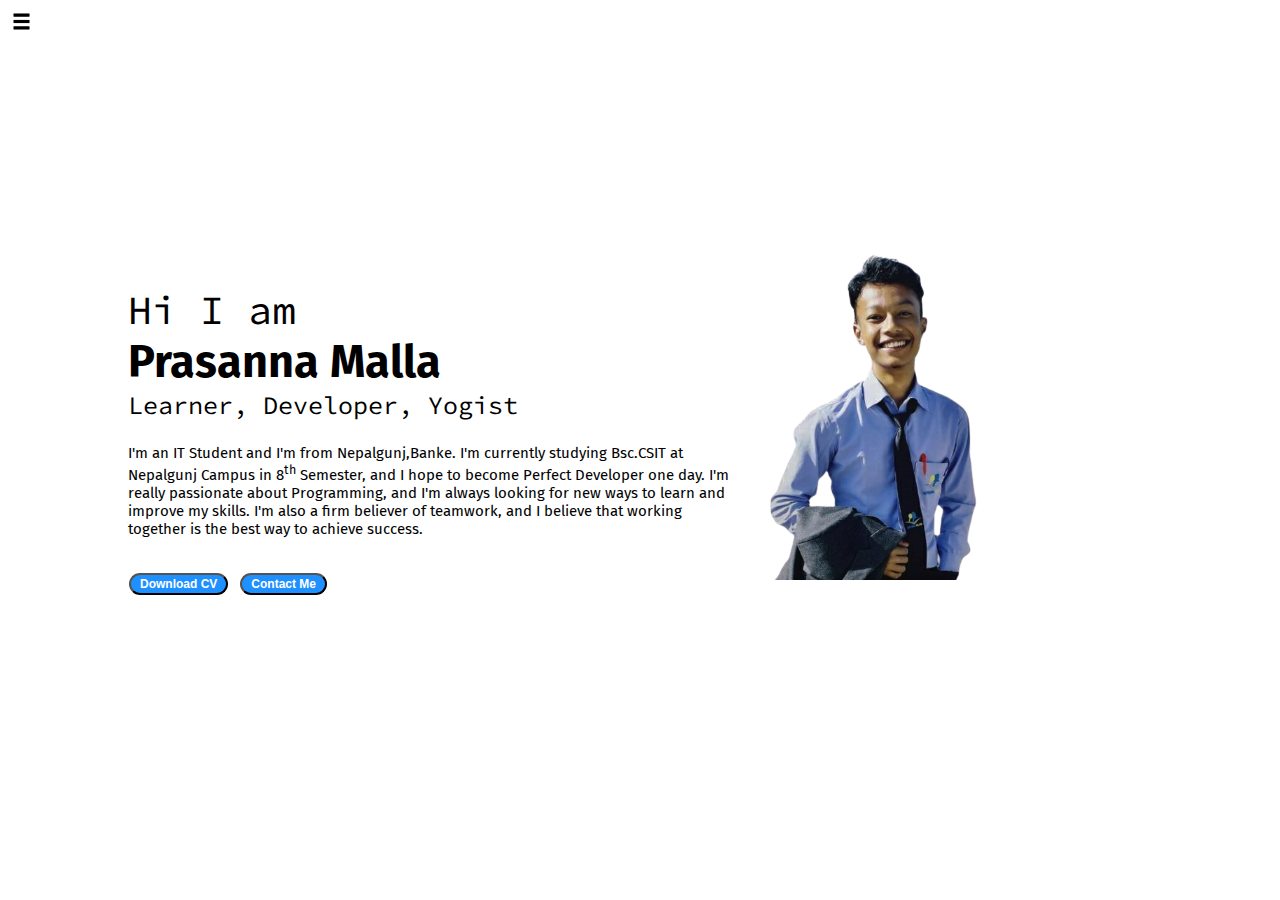
==== index.html @ 4e798c4a "Portfolio" ====
<!DOCTYPE html>
<html lang="en">
    
<head>
    <meta charset="UTF-8">
    <meta http-equiv="X-UA-Compatible" content="IE=edge">
    <meta name="viewport" content="width=device-width, initial-scale=1.0">
    <title>Prasanna Malla, IT student, Programmer and Potential Person</title>
    <link rel="stylesheet" href="style.css">
</head>
<title>PrasannaMalla</title>
<body>
    <div class="container">
        <div class="sidebar sidebarGo" >
            
            <nav>
                <ul>
                    <li><a href="/">Home</a></li>
                    <li><a href="/intro.html">My Intro</a></li>
                    <li><a href="/services.html">Services</a></li>
                    <li><a href="/blog.html">Blog</a></li>
                    <li><a href="/contact.html">Contact</a></li>
                </ul>
            </nav>
        </div>
        <div class="main">
            <div class="hamburger">
                <img class="ham" src="ham.png" alt="" width="23">
                <img class="cross" src="cross.png" alt="" width="23">
            </div>
            <div class="infocontainer">
                <div class="devInfo">
                <div class="hello">Hi I am</div>
                <div class="name">Prasanna Malla</div>
                <div class="about">Learner, Developer, Yogist</div>
                <div class="moreabout">

                    I'm an IT Student and I'm from Nepalgunj,Banke. I'm currently studying Bsc.CSIT at Nepalgunj Campus in 8<sup>th</sup> Semester, and I hope to become Perfect Developer one day.
                    I'm really passionate about Programming, and I'm always looking for new ways to learn and improve my skills. I'm also a firm believer of teamwork, and I believe that working together is the best way to achieve success.</div>
                <div class="buttons">
                    <a href="/cv.txt" target="_blank">
                    <button class="btn">Download CV</button></a>
                   <a href="/contact.html"> <button class="btn">Contact Me</button></a>

                </div>
                </div>
                <div class="devPic">
                    <img src="me.png" alt="Prasanna Malla">
                </div>
            </div>
        </div>
    </div>
    <script src="script.js"></script>
</body>
</html>
---- style.css ----
@import url('https://fonts.googleapis.com/css2?family=Fira+Sans&display=swap');
@import url('https://fonts.googleapis.com/css2?family=Fira+Sans:wght@400;500&family=Source+Code+Pro:wght@300&display=swap');
*{
    margin: 0;
    padding: 0;
}


.sidebar{
    background-color: rgb(223, 221, 221);
   /* width:238px; */
    font-family: 'Fira Sans', sans-serif;
    height:100vh;
    transition: transform 0.3s ease-in;

}
.sidebar nav{
    width: 235px;
    margin:60% 0 0 0;
}

.sidebar nav li{
    list-style: none;
    display: flex;
    font-size:30px;
    margin: 0 0 10% 0;
}
.sidebar nav li:hover{
    background-color: black;
    border-radius: 20px;
}
.sidebar nav li:hover a{
    color: white;
}
.sidebar nav li a{
    text-decoration: none;
    color: black;
    margin: 0 auto;
}
.main{
    /*background-color: yellow;*/
    width:90vw;
    background: 1px solid red;
    
}
.container{
    display:flex;
    max-width: 100%;
    height: 100vh;
}
.infocontainer{
  /*  background-color: rgb(236, 19, 139);*/
    height:70vh;
    width:70vw;
    margin: 125px auto;
    display:flex;
    justify-content:space-between;
}
.devInfo{
    display:flex;
    justify-content: center;
    flex-direction: column;
    width: 68%;
    
font-family: 'Source Code Pro', monospace;
}

.hello{
    font-size:40px;
}
.name{
    font-size: 45px;
    font-weight: bold;
    font-family: 'Fira Sans', sans-serif;
}
.about{
    font-size: 25px;;
}
.moreabout{
    font-size:15px;
    margin-top:23px;
    font-family: 'Fira Sans', sans-serif;

}
.buttons{
    margin-top: 34px;
}

.btn{
    padding: 2px 9px;
    border-radius: 21px;
    color: white;
    background-color: dodgerblue;
    font-weight: bold;
    font-size: 12px;
    margin: 0px 1px;
    cursor: pointer;

}
.btn-sm{
    font-size: 13px;
    padding: 8px 15px;
    margin: 10px 0;

}
.btn:hover{
    background-color:white;
    color:dodgerblue;
}
.devPic{
    width: 30%;
}
.devPic img{ 
    width: 100%;
}

.contactform{
    padding: 0 34px;
    padding-top: 130px;
    font-family: 'Fira Sans', sans-serif;

}
.contactform h1{
    font-family: 'Source Code Pro', monospace;
   /* text-align:center;*/
   padding: 12px 0;

}
.contactform form div{
    display:flex;
    flex-direction: column;
    padding: 10px 0;


}

.contactform form div input{
    width:26vw;
    border-radius: 5px;
    margin:6px 0 0 0;
    padding:3px;
    color:red;
}
 

#emailHelp{
    font-size: 11px;
    color: midnightblue;
    margin: 0 5px;
    padding:3px 0 0 0;
}

#form-check{
flex-direction: row;

}
#form-check input{
width:24px;
margin: 3px 0;

}
.blogitem{
    margin: 20px;
    font-family: 'Fira Sans', sans-serif;
}
h1{
    font-family: 'Fira Sans', sans-serif;
    margin: 23px;
}
p{
    font-family: 'Fira Sans', sans-serif;

}
.intro h2{
    font-family: 'Fira Sans', sans-serif;
    margin:12px;
}
.intro p{
    font-family: 'Source Code Pro', monospace;
    margin:12px;
}
.skillcontainer{
    padding:12px;
}
.skillItem{
    display: flex;
    align-items:center;
    font-family: 'Source Code Pro', monospace;
    font-weight: 900;
}
.skill{
    width: 265px;
    height: 6px;
    background-color: red;
    border: 2px solid black;
}
.hundred{
    width:265px;
    background-color: blueviolet;
}
.fifty{
    width: 175px;
    background-color: aqua;
}
.t5{
    width: 75px;
    background-color: yellow;
}
.n5{
    width:240;
    background-color: rgb(231, 73, 45);
}
.ety{
    width: 200px;
    background-color: rgb(36, 162, 235);
}

.sidebarGo{
    transform: translate(-443px, 0px);
    position:absolute;
}
.hamburger{
    position: absolute;
    cursor: pointer;
    top: 10px;
    left: 10px;
}
.cross{
    margin-left: 200px;
}
@media ( max-width: 1000px){
   *{ 
    
   /* background-color: rgb(230, 112, 112);*/
   }
   .devPic{
    display : none;
   }
 /*  .sidebar{
    transform: translate(-443px, 0px);
    position: absolute;
   } */
}
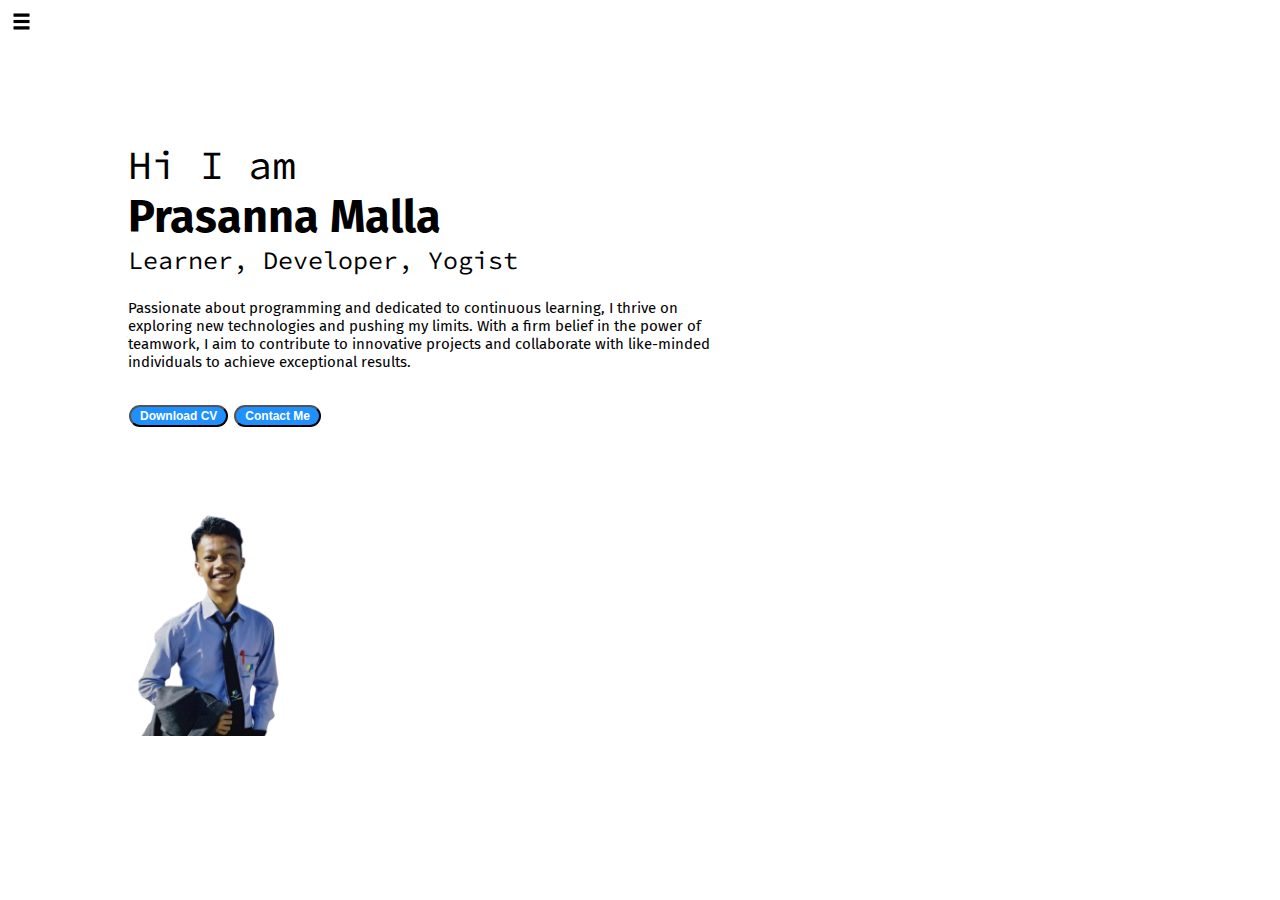
==== commit 4c85fbd3: "Update index.html" ====
--- a/index.html
+++ b/index.html
@@ -17,8 +17,8 @@
                 <ul>
                     <li><a href="/">Home</a></li>
                     <li><a href="/intro.html">My Intro</a></li>
-                    <li><a href="/services.html">Services</a></li>
-                    <li><a href="/blog.html">Blog</a></li>
+                    <li><a href="#">Services</a></li>
+                    <li><a href="#">Blog</a></li>
                     <li><a href="/contact.html">Contact</a></li>
                 </ul>
             </nav>
@@ -35,9 +35,9 @@
                 <div class="about">Learner, Developer, Yogist</div>
                 <div class="moreabout">
 
-                    I'm an IT Student and I'm from Nepalgunj,Banke. I'm currently studying Bsc.CSIT at Nepalgunj Campus in 8<sup>th</sup> Semester, and I hope to become Perfect Developer one day.
-                    I'm really passionate about Programming, and I'm always looking for new ways to learn and improve my skills. I'm also a firm believer of teamwork, and I believe that working together is the best way to achieve success.</div>
-                <div class="buttons">
+                    Passionate about programming and dedicated to continuous learning, I thrive on exploring new technologies and pushing my limits.
+                    With a firm belief in the power of teamwork, I aim to contribute to innovative projects and collaborate with like-minded individuals to achieve exceptional results. 
+                    <div class="buttons">
                     <a href="/cv.txt" target="_blank">
                     <button class="btn">Download CV</button></a>
                    <a href="/contact.html"> <button class="btn">Contact Me</button></a>
@@ -52,4 +52,4 @@
     </div>
     <script src="script.js"></script>
 </body>
-</html>+</html>
--- a/style.css
+++ b/style.css
@@ -1,92 +1,97 @@
 @import url('https://fonts.googleapis.com/css2?family=Fira+Sans&display=swap');
 @import url('https://fonts.googleapis.com/css2?family=Fira+Sans:wght@400;500&family=Source+Code+Pro:wght@300&display=swap');
-*{
+
+* {
     margin: 0;
     padding: 0;
 }
 
-
-.sidebar{
+.sidebar {
     background-color: rgb(223, 221, 221);
-   /* width:238px; */
-    font-family: 'Fira Sans', sans-serif;
-    height:100vh;
+    font-family: 'Fira Sans', sans-serif;
+    height: 100vh;
     transition: transform 0.3s ease-in;
-
-}
-.sidebar nav{
+}
+
+.sidebar nav {
     width: 235px;
-    margin:60% 0 0 0;
-}
-
-.sidebar nav li{
+    margin: 60% 0 0 0;
+}
+
+.sidebar nav li {
     list-style: none;
     display: flex;
-    font-size:30px;
+    font-size: 30px;
     margin: 0 0 10% 0;
 }
-.sidebar nav li:hover{
+
+.sidebar nav li:hover {
     background-color: black;
     border-radius: 20px;
 }
-.sidebar nav li:hover a{
+
+.sidebar nav li:hover a {
     color: white;
 }
-.sidebar nav li a{
+
+.sidebar nav li a {
     text-decoration: none;
     color: black;
     margin: 0 auto;
 }
-.main{
-    /*background-color: yellow;*/
-    width:90vw;
+
+.main {
+    width: 90vw;
     background: 1px solid red;
-    
-}
-.container{
-    display:flex;
+}
+
+.container {
+    display: flex;
     max-width: 100%;
     height: 100vh;
 }
-.infocontainer{
-  /*  background-color: rgb(236, 19, 139);*/
-    height:70vh;
-    width:70vw;
+
+.infocontainer {
+    height: 70vh;
+    width: 70vw;
     margin: 125px auto;
-    display:flex;
-    justify-content:space-between;
-}
-.devInfo{
-    display:flex;
+    display: flex;
+    justify-content: space-between;
+}
+
+.devInfo {
+    display: flex;
     justify-content: center;
     flex-direction: column;
     width: 68%;
-    
-font-family: 'Source Code Pro', monospace;
-}
-
-.hello{
-    font-size:40px;
-}
-.name{
+    font-family: 'Source Code Pro', monospace;
+}
+
+.hello {
+    font-size: 40px;
+}
+
+.name {
     font-size: 45px;
     font-weight: bold;
     font-family: 'Fira Sans', sans-serif;
 }
-.about{
-    font-size: 25px;;
-}
-.moreabout{
-    font-size:15px;
-    margin-top:23px;
-    font-family: 'Fira Sans', sans-serif;
-
-}
-.buttons{
+
+.about {
+    font-size: 25px;
+}
+
+.moreabout {
+    font-size: 15px;
+    margin-top: 23px;
+    font-family: 'Fira Sans', sans-serif;
+}
+
+.buttons {
     margin-top: 34px;
 }
 
-.btn{
+.btn {
     padding: 2px 9px;
     border-radius: 21px;
     color: white;
@@ -95,149 +100,204 @@
     font-size: 12px;
     margin: 0px 1px;
     cursor: pointer;
-
-}
-.btn-sm{
+}
+
+.btn-sm {
     font-size: 13px;
     padding: 8px 15px;
     margin: 10px 0;
-
-}
-.btn:hover{
-    background-color:white;
-    color:dodgerblue;
-}
-.devPic{
+}
+
+.btn:hover {
+    background-color: white;
+    color: dodgerblue;
+}
+
+.devPic {
     width: 30%;
 }
-.devPic img{ 
+
+.devPic img {
     width: 100%;
 }
 
-.contactform{
+.contactform {
     padding: 0 34px;
     padding-top: 130px;
     font-family: 'Fira Sans', sans-serif;
-
-}
-.contactform h1{
+}
+
+.contactform h1 {
     font-family: 'Source Code Pro', monospace;
-   /* text-align:center;*/
-   padding: 12px 0;
-
-}
-.contactform form div{
-    display:flex;
+    padding: 12px 0;
+}
+
+.contactform form div {
+    display: flex;
     flex-direction: column;
     padding: 10px 0;
-
-
-}
-
-.contactform form div input{
-    width:26vw;
+}
+
+.contactform form div input {
+    width: 26vw;
     border-radius: 5px;
-    margin:6px 0 0 0;
-    padding:3px;
-    color:red;
-}
- 
-
-#emailHelp{
+    margin: 6px 0 0 0;
+    padding: 3px;
+    color: red;
+}
+
+#emailHelp {
     font-size: 11px;
     color: midnightblue;
     margin: 0 5px;
-    padding:3px 0 0 0;
-}
-
-#form-check{
-flex-direction: row;
-
-}
-#form-check input{
-width:24px;
-margin: 3px 0;
-
-}
-.blogitem{
+    padding: 3px 0 0 0;
+}
+
+#form-check {
+    flex-direction: row;
+}
+
+#form-check input {
+    width: 24px;
+    margin: 3px 0;
+}
+
+.blogitem {
     margin: 20px;
     font-family: 'Fira Sans', sans-serif;
 }
-h1{
+
+h1 {
     font-family: 'Fira Sans', sans-serif;
     margin: 23px;
 }
-p{
-    font-family: 'Fira Sans', sans-serif;
-
-}
-.intro h2{
-    font-family: 'Fira Sans', sans-serif;
-    margin:12px;
-}
-.intro p{
+
+p {
+    font-family: 'Fira Sans', sans-serif;
+}
+
+.intro h2 {
+    font-family: 'Fira Sans', sans-serif;
+    margin: 12px;
+}
+
+.intro p {
     font-family: 'Source Code Pro', monospace;
-    margin:12px;
-}
-.skillcontainer{
-    padding:12px;
-}
-.skillItem{
-    display: flex;
-    align-items:center;
+    margin: 12px;
+}
+
+.skillcontainer {
+    padding: 12px;
+}
+
+.skillItem {
+    display: flex;
+    align-items: center;
     font-family: 'Source Code Pro', monospace;
     font-weight: 900;
 }
-.skill{
+
+.skill {
     width: 265px;
     height: 6px;
     background-color: red;
     border: 2px solid black;
 }
-.hundred{
-    width:265px;
+
+.hundred {
+    width: 265px;
     background-color: blueviolet;
 }
-.fifty{
+
+.fifty {
     width: 175px;
     background-color: aqua;
 }
-.t5{
+
+.t5 {
     width: 75px;
     background-color: yellow;
 }
-.n5{
-    width:240;
+
+.n5 {
+    width: 240;
     background-color: rgb(231, 73, 45);
 }
-.ety{
+
+.ety {
     width: 200px;
     background-color: rgb(36, 162, 235);
 }
 
-.sidebarGo{
+.sidebarGo {
     transform: translate(-443px, 0px);
-    position:absolute;
-}
-.hamburger{
+    position: absolute;
+}
+
+.hamburger {
     position: absolute;
     cursor: pointer;
     top: 10px;
     left: 10px;
 }
-.cross{
+
+.cross {
     margin-left: 200px;
 }
-@media ( max-width: 1000px){
-   *{ 
-    
-   /* background-color: rgb(230, 112, 112);*/
-   }
-   .devPic{
-    display : none;
-   }
- /*  .sidebar{
-    transform: translate(-443px, 0px);
-    position: absolute;
-   } */
-}+
+/* Media Queries for Responsiveness */
+@media (max-width: 1000px) {
+    .devPic {
+        display: none;
+    }
+
+    .infocontainer {
+        width: 90vw;
+        margin: 60px auto;
+    }
+
+    .devInfo {
+        width: 100%;
+    }
+
+    .contactform form div input {
+        width: 60vw;
+    }
+}
+
+@media (max-width: 768px) {
+    .sidebar {
+        transform: translate(-100%);
+        width: 100%;
+        height: auto;
+    }
+
+    .container {
+        flex-direction: column;
+    }
+
+    .main {
+        width: 100%;
+    }
+
+    .infocontainer {
+        flex-direction: column;
+        align-items: center;
+        text-align: center;
+    }
+
+    .devInfo {
+        width: 90%;
+    }
+}
+
+@media (max-width: 480px) {
+    .buttons .btn {
+        width: 100%;
+        padding: 10px;
+    }
+
+    .contactform form div input {
+        width: 80vw;
+    }
+}
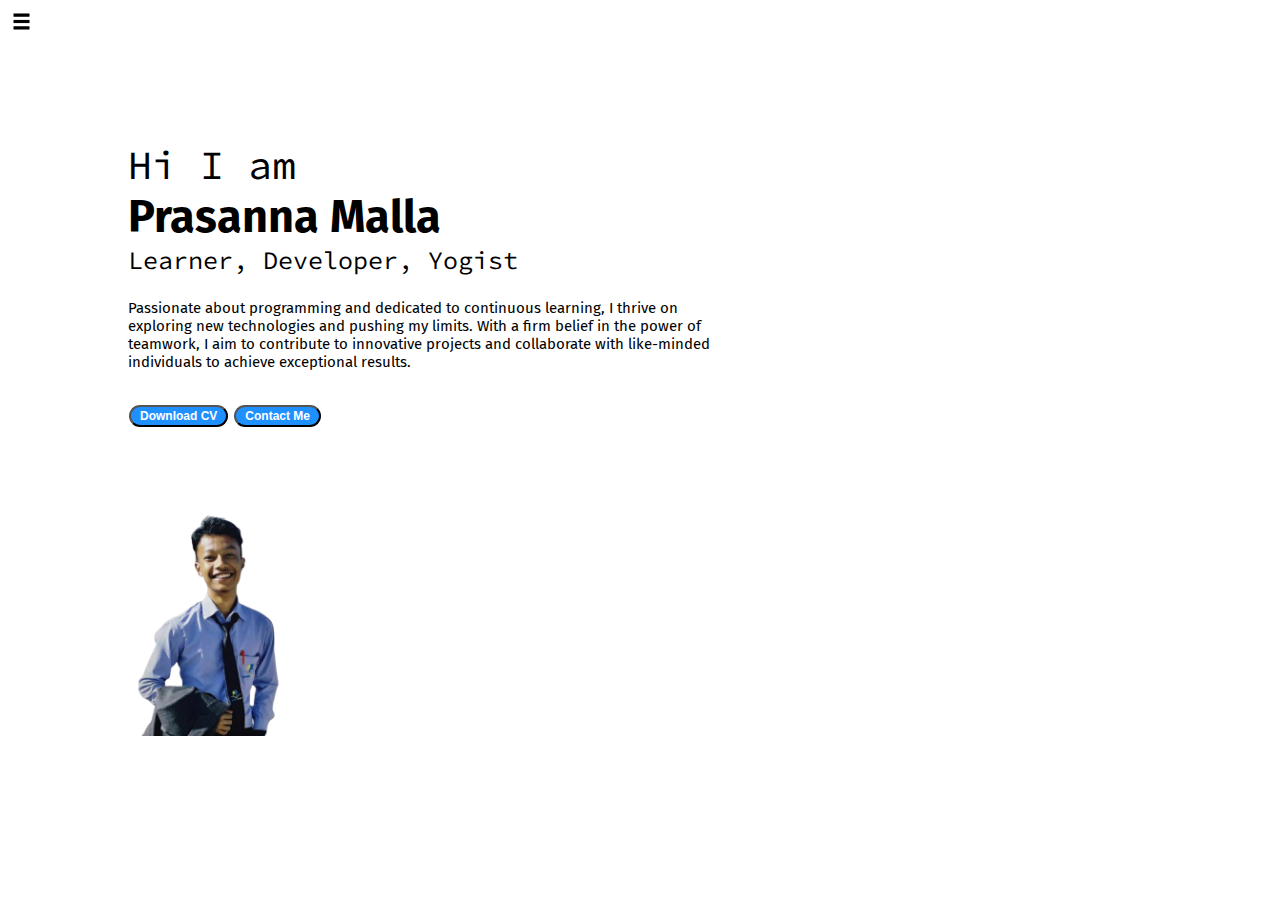
==== commit e5c85286: "Update index.html" ====
--- a/index.html
+++ b/index.html
@@ -35,8 +35,9 @@
                 <div class="about">Learner, Developer, Yogist</div>
                 <div class="moreabout">
 
-                    Passionate about programming and dedicated to continuous learning, I thrive on exploring new technologies and pushing my limits.
-                    With a firm belief in the power of teamwork, I aim to contribute to innovative projects and collaborate with like-minded individuals to achieve exceptional results. 
+                    Passionate about programming and dedicated to continuous learning, I thrive on exploring new technologies and
+                    pushing my limits. With a firm belief in the power of teamwork, I aim to contribute to innovative projects and
+                    collaborate with like-minded individuals to achieve exceptional results. 
                     <div class="buttons">
                     <a href="/cv.txt" target="_blank">
                     <button class="btn">Download CV</button></a>
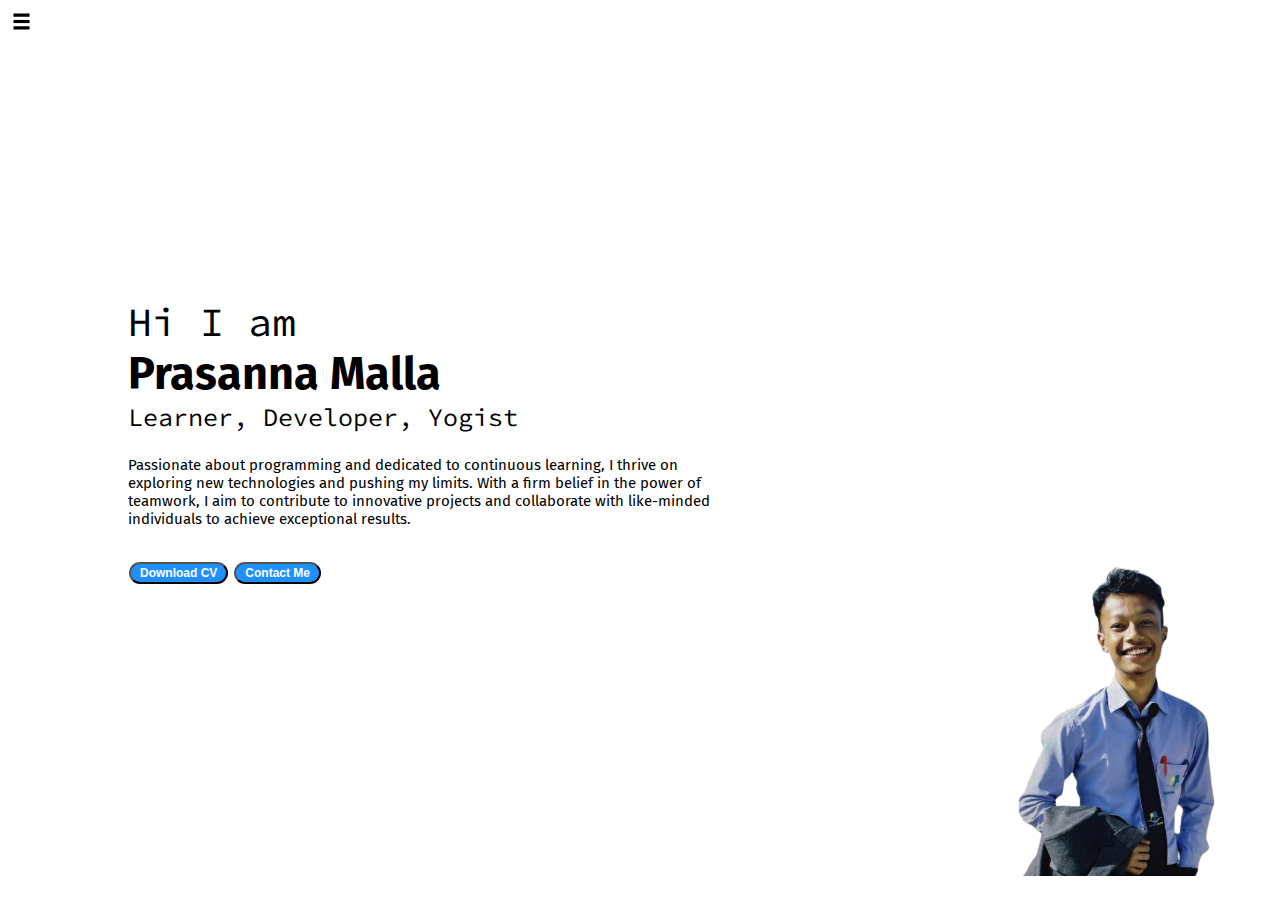
==== commit 9abec0ba: "Update index.html" ====
--- a/index.html
+++ b/index.html
@@ -16,7 +16,7 @@
             <nav>
                 <ul>
                     <li><a href="/">Home</a></li>
-                    <li><a href="/intro.html">My Intro</a></li>
+                    <li><a href="#">My Intro</a></li>
                     <li><a href="#">Services</a></li>
                     <li><a href="#">Blog</a></li>
                     <li><a href="/contact.html">Contact</a></li>
--- a/style.css
+++ b/style.css
@@ -49,6 +49,7 @@
     display: flex;
     max-width: 100%;
     height: 100vh;
+    position: relative;
 }
 
 .infocontainer {
@@ -114,11 +115,15 @@
 }
 
 .devPic {
-    width: 30%;
+    position: absolute;
+    bottom: 20px; /* Adjust as needed */
+    right: 20px; /* Adjust as needed */
+    width: 20%; /* Adjust size as needed */
 }
 
 .devPic img {
     width: 100%;
+    
 }
 
 .contactform {
